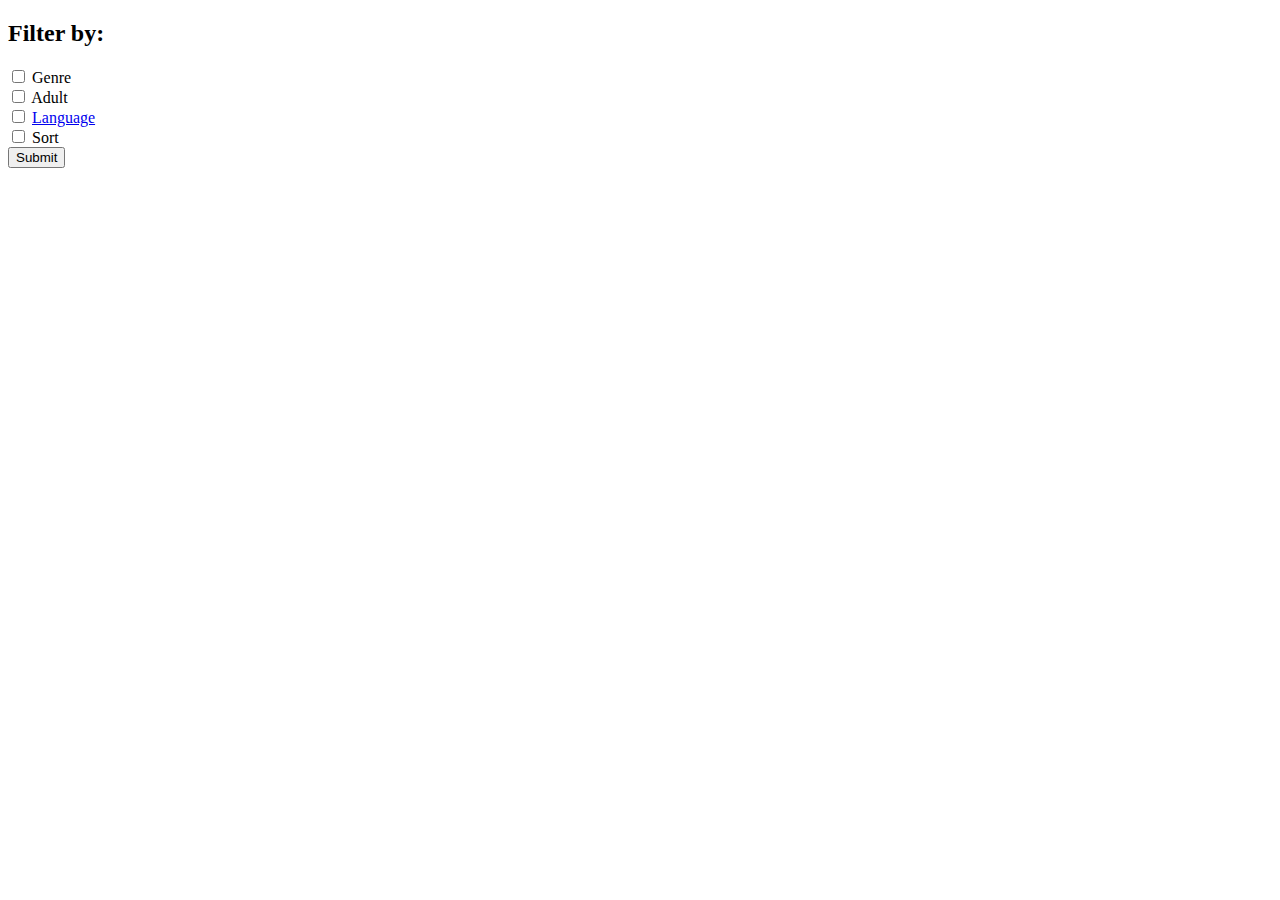
==== filter.html @ 8ba6b2bd "Refine Language Menu to Manage Checkmarks" ====
<!DOCTYPE html>
<html lang="en">
  <head>
    <meta charset="UTF-8" />
    <meta name="viewport" content="width=device-width, initial-scale=1.0" />
    <title>Checkbox Example</title>
  </head>
  <body>
    <h2>Filter by:</h2>
    <form>
      <div id="genre-div" class="filter-div">
        <input type="checkbox" id="genre-filter" name="filter" value="genres" />
        <label for="genre-filter"> Genre </label>
        <div id="genre-container" class="filter-container"></div>
      </div>
      <div id="adult-div" class="filter-div">
        <input type="checkbox" id="adult-filter" name="filter" value="adult" />
        <label for="adult-filter"> Adult </label>
        <div id="adult-container" class="filter-container"></div>
      </div>
      <div id="language-div" class="filter-div">
        <input
          type="checkbox"
          id="language-filter"
          name="filter"
          value="language"
        />
        <label for="language-filter"> </label>
        <a href="#" id="language-label">Language</a>
        <div id="language-container" class="filter-container"></div>
      </div>
      <div id="sort-by-div" class="filter-div">
        <input type="checkbox" id="sort-by" name="filter" value="sort" />
        <label for="sort-by"> Sort </label>
        <div id="sort-by-container" class="filter-container"></div>
      </div>
      <input type="submit" value="Submit" />
    </form>
  </body>
</html>
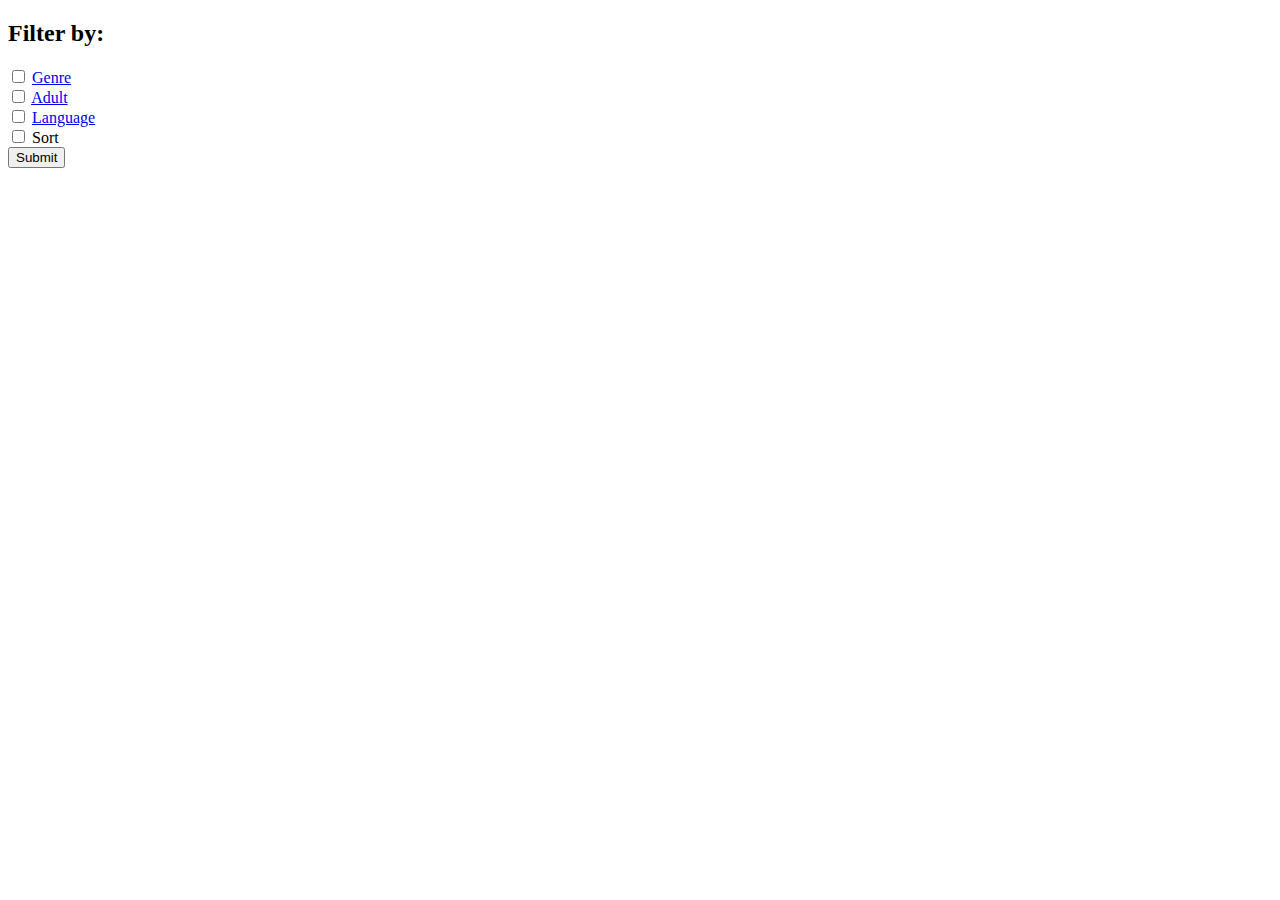
==== commit a51d0e76: "Added popup menus for genre and adult" ====
--- a/filter.html
+++ b/filter.html
@@ -9,29 +9,51 @@
     <h2>Filter by:</h2>
     <form>
       <div id="genre-div" class="filter-div">
-        <input type="checkbox" id="genre-filter" name="filter" value="genres" />
-        <label for="genre-filter"> Genre </label>
+        <input
+          type="checkbox"
+          id="genre-filter-checkbox"
+          class="filter-checkbox"
+          name="filter"
+          value="genre"
+        />
+        <label for="genre-filter-checkbox"> </label>
+        <a href="#" id="genre-label">Genre </a>
+
         <div id="genre-container" class="filter-container"></div>
       </div>
       <div id="adult-div" class="filter-div">
-        <input type="checkbox" id="adult-filter" name="filter" value="adult" />
-        <label for="adult-filter"> Adult </label>
+        <input
+          type="checkbox"
+          id="adult-filter-checkbox"
+          class="filter-checkbox"
+          name="filter"
+          value="adult"
+        />
+        <label for="adult-filter-checkbox"> </label>
+        <a href="#" id="adult-label">Adult </a>
         <div id="adult-container" class="filter-container"></div>
       </div>
       <div id="language-div" class="filter-div">
         <input
           type="checkbox"
-          id="language-filter"
+          id="language-filter-checkbox"
           name="filter"
+          class="filter-checkbox"
           value="language"
         />
-        <label for="language-filter"> </label>
-        <a href="#" id="language-label">Language</a>
+        <label for="language-filter-checkbox"> </label>
+        <a href="#" id="language-label">Language </a>
         <div id="language-container" class="filter-container"></div>
       </div>
       <div id="sort-by-div" class="filter-div">
-        <input type="checkbox" id="sort-by" name="filter" value="sort" />
-        <label for="sort-by"> Sort </label>
+        <input
+          type="checkbox"
+          id="sort-by-checkbox"
+          class="filter-checkbox"
+          name="filter"
+          value="sort"
+        />
+        <label for="sort-by-checkbox"> Sort </label>
         <div id="sort-by-container" class="filter-container"></div>
       </div>
       <input type="submit" value="Submit" />
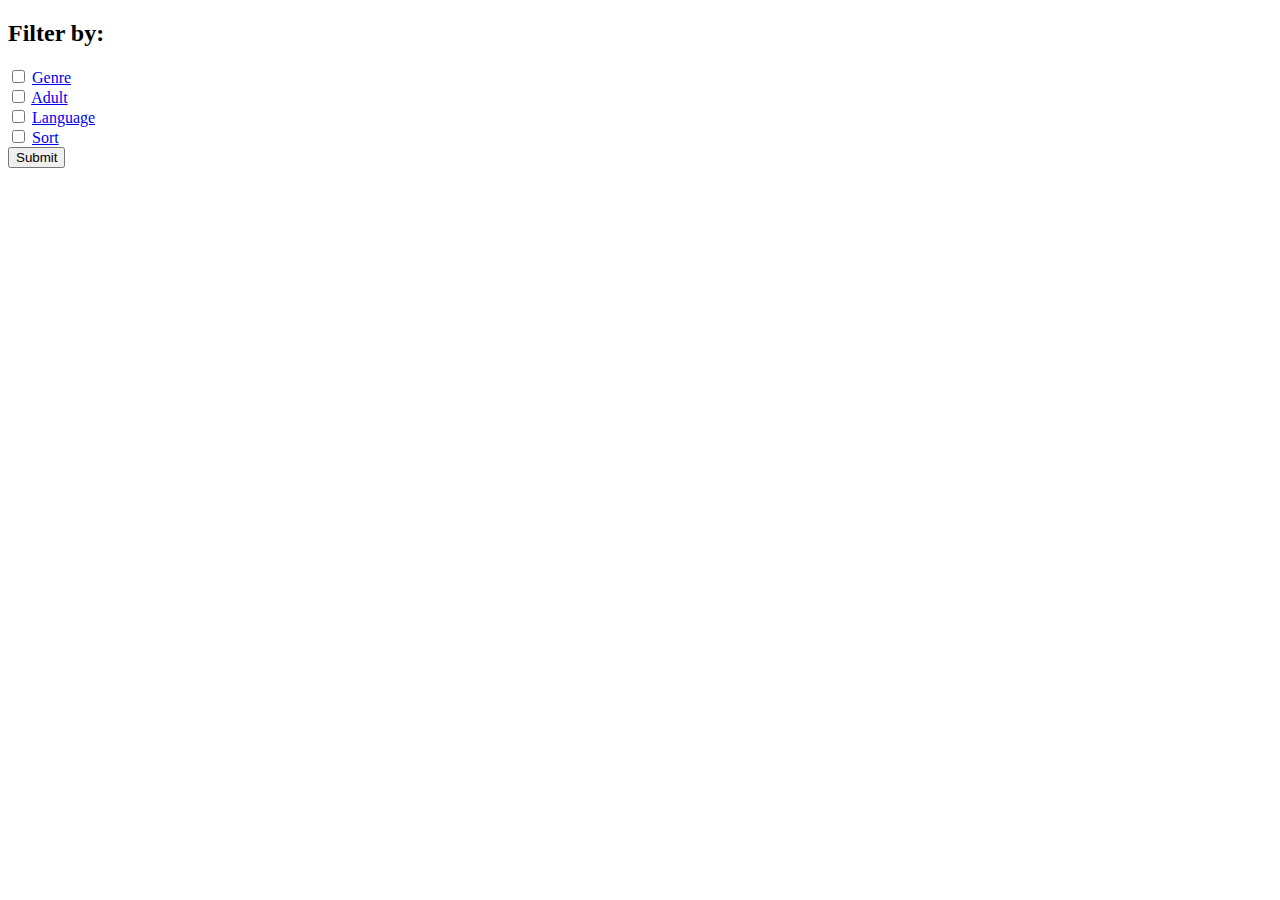
==== commit 7b0593b2: "added keyword codes" ====
--- a/filter.html
+++ b/filter.html
@@ -53,10 +53,11 @@
           name="filter"
           value="sort"
         />
-        <label for="sort-by-checkbox"> Sort </label>
+        <label for="sort-by-checkbox"> </label>
+        <a href="#" id="sort-by-label">Sort </a>
         <div id="sort-by-container" class="filter-container"></div>
       </div>
-      <input type="submit" value="Submit" />
+      <input type="submit" id="filter-submit-button" value="Submit" />
     </form>
   </body>
 </html>
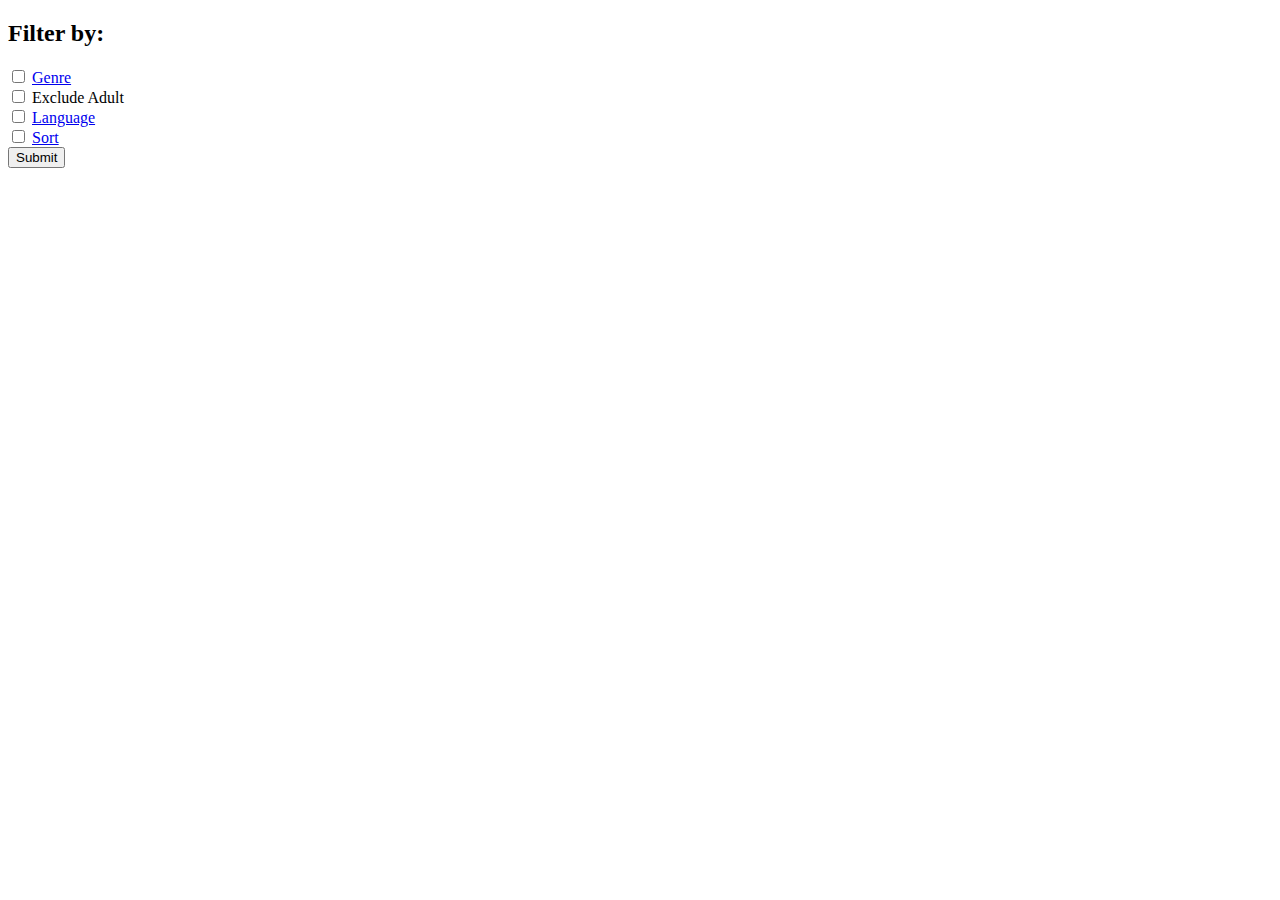
==== commit 48f4b597: "Changed Adult to 'Exclude Adult' simple checkbox and included 'include_adult' in search" ====
--- a/filter.html
+++ b/filter.html
@@ -29,8 +29,9 @@
           name="filter"
           value="adult"
         />
-        <label for="adult-filter-checkbox"> </label>
-        <a href="#" id="adult-label">Adult </a>
+        <label for="adult-filter-checkbox" id="adult-label">
+          Exclude Adult
+        </label>
         <div id="adult-container" class="filter-container"></div>
       </div>
       <div id="language-div" class="filter-div">
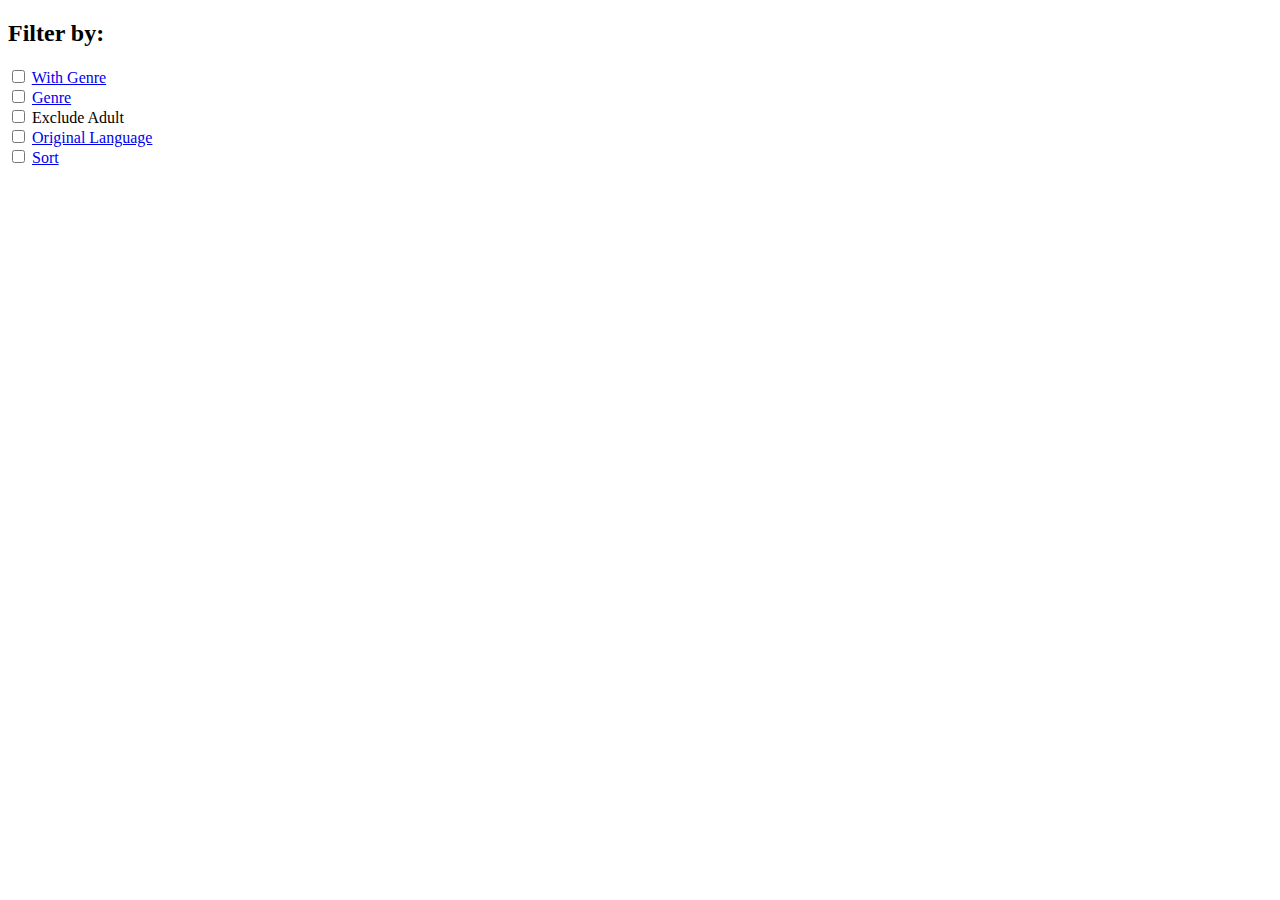
==== commit 938cd0aa: "Moved filter.html contents inside the search form" ====
--- a/filter.html
+++ b/filter.html
@@ -1,25 +1,31 @@
 <!DOCTYPE html>
 <html lang="en">
-  <head>
-    <meta charset="UTF-8" />
-    <meta name="viewport" content="width=device-width, initial-scale=1.0" />
-    <title>Checkbox Example</title>
-  </head>
   <body>
-    <h2>Filter by:</h2>
-    <form>
-      <div id="genre-div" class="filter-div">
+    <h2 id="filter-title">Filter by:</h2>
+    <div id="all-filters">
+      <div id="movie-genre-div" class="filter-div">
         <input
           type="checkbox"
-          id="genre-filter-checkbox"
+          id="movie-genre-filter-checkbox"
           class="filter-checkbox"
           name="filter"
-          value="genre"
+          value="movie-genre"
         />
-        <label for="genre-filter-checkbox"> </label>
-        <a href="#" id="genre-label">Genre </a>
-
-        <div id="genre-container" class="filter-container"></div>
+        <label for="movie-genre-filter-checkbox"> </label>
+        <a href="#" id="movie-genre-label">With Genre</a>
+        <div id="movie-genre-container" class="filter-container"></div>
+        <div id="tv-genre-div" class="filter-div">
+          <input
+            type="checkbox"
+            id="tv-genre-filter-checkbox"
+            class="filter-checkbox"
+            name="filter"
+            value="tv-genre"
+          />
+          <label for="tv-genre-filter-checkbox"> </label>
+          <a href="#" id="tv-genre-label">Genre</a>
+  
+          <div id="tv-genre-container" class="filter-container"></div>
       </div>
       <div id="adult-div" class="filter-div">
         <input
@@ -43,7 +49,7 @@
           value="language"
         />
         <label for="language-filter-checkbox"> </label>
-        <a href="#" id="language-label">Language </a>
+        <a href="#" id="language-label">Original Language</a>
         <div id="language-container" class="filter-container"></div>
       </div>
       <div id="sort-by-div" class="filter-div">
@@ -58,7 +64,6 @@
         <a href="#" id="sort-by-label">Sort </a>
         <div id="sort-by-container" class="filter-container"></div>
       </div>
-      <input type="submit" id="filter-submit-button" value="Submit" />
-    </form>
+    </div>
   </body>
 </html>
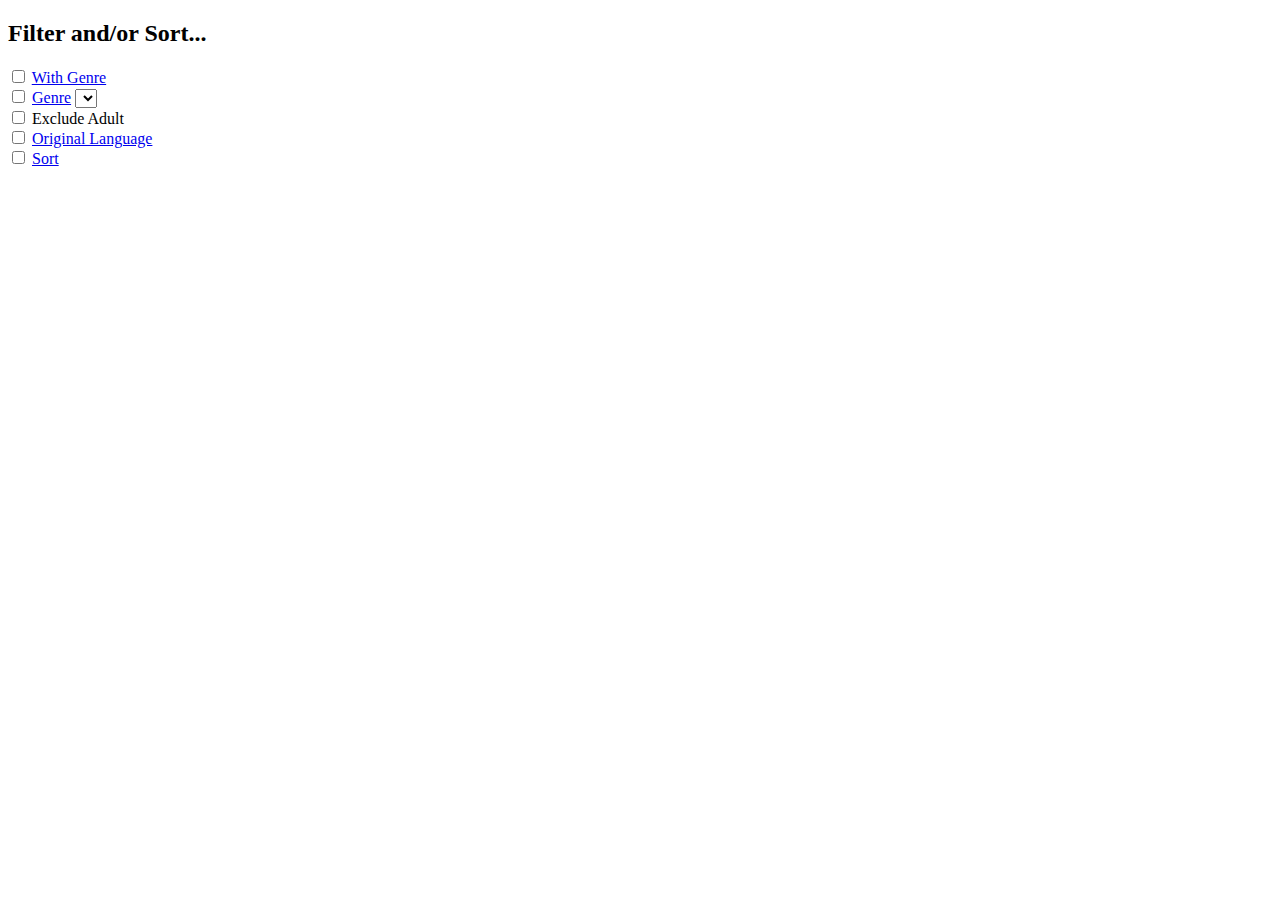
==== commit 2e75b327: "Added keyword vs. title search to search panel" ====
--- a/filter.html
+++ b/filter.html
@@ -1,38 +1,39 @@
 <!DOCTYPE html>
 <html lang="en">
   <body>
-    <h2 id="filter-title">Filter by:</h2>
+    <h2 id="filter-title">Filter and/or Sort...</h2>
     <div id="all-filters">
       <div id="movie-genre-div" class="filter-div">
         <input
           type="checkbox"
           id="movie-genre-filter-checkbox"
           class="filter-checkbox"
-          name="filter"
+          name="movie-genre-filter"
           value="movie-genre"
         />
         <label for="movie-genre-filter-checkbox"> </label>
         <a href="#" id="movie-genre-label">With Genre</a>
         <div id="movie-genre-container" class="filter-container"></div>
-        <div id="tv-genre-div" class="filter-div">
-          <input
-            type="checkbox"
-            id="tv-genre-filter-checkbox"
-            class="filter-checkbox"
-            name="filter"
-            value="tv-genre"
-          />
-          <label for="tv-genre-filter-checkbox"> </label>
-          <a href="#" id="tv-genre-label">Genre</a>
-  
-          <div id="tv-genre-container" class="filter-container"></div>
+      </div>
+      <div id="tv-genre-div" class="filter-div">
+        <input
+          type="checkbox"
+          id="tv-genre-filter-checkbox"
+          class="filter-checkbox"
+          name="tv-genre-filter"
+          value="tv-genre"
+        />
+        <label for="tv-genre-filter-checkbox"> </label>
+        <a href="#" id="tv-genre-label">Genre</a>
+
+        <select id="tv-genre-container" class="filter-container"></select>
       </div>
       <div id="adult-div" class="filter-div">
         <input
           type="checkbox"
           id="adult-filter-checkbox"
           class="filter-checkbox"
-          name="filter"
+          name="adult-filter"
           value="adult"
         />
         <label for="adult-filter-checkbox" id="adult-label">
@@ -44,7 +45,7 @@
         <input
           type="checkbox"
           id="language-filter-checkbox"
-          name="filter"
+          name="language-filter"
           class="filter-checkbox"
           value="language"
         />
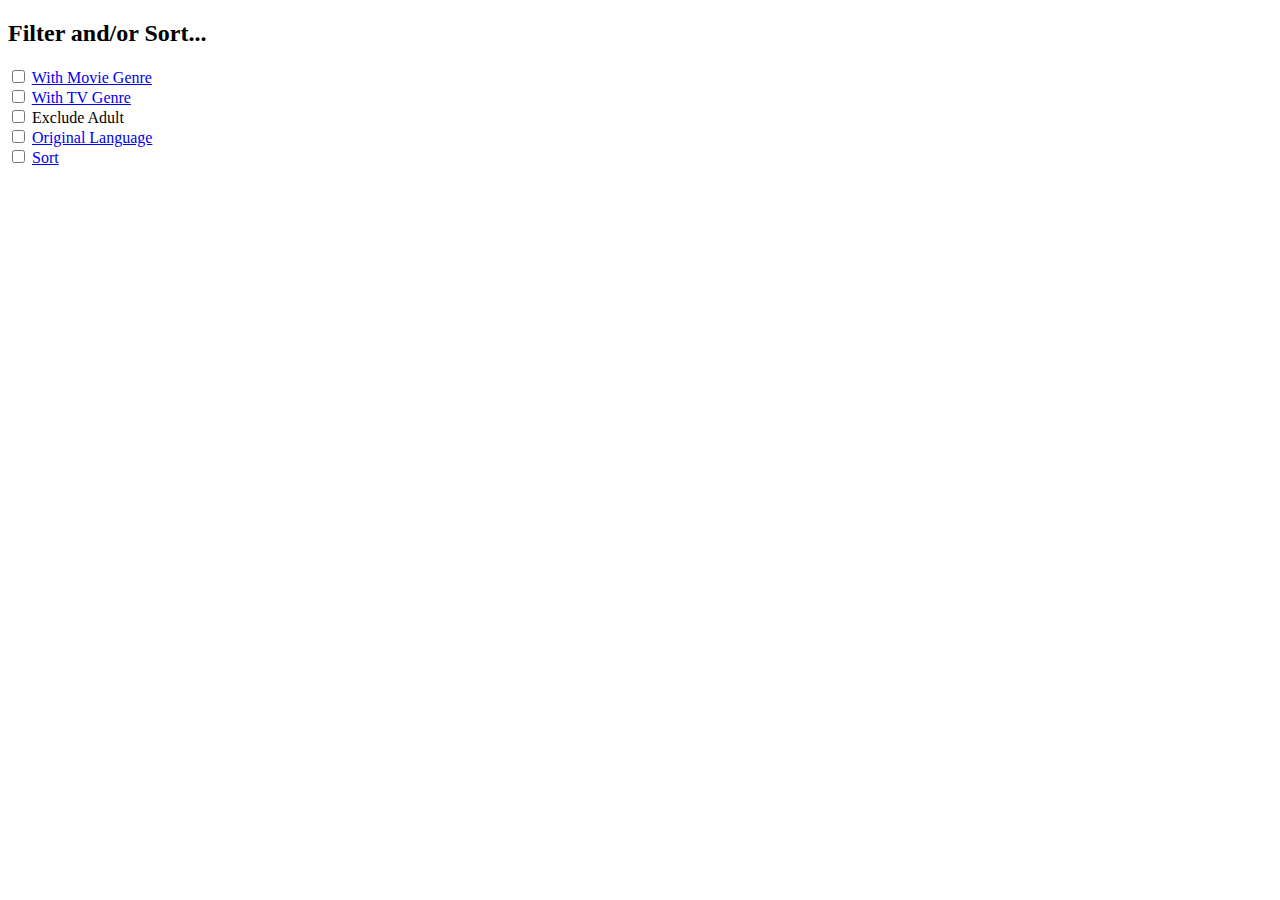
==== commit 97310687: "Fixed issue with TV Genre menu not showing by changing select tag to div tag" ====
--- a/filter.html
+++ b/filter.html
@@ -12,7 +12,7 @@
           value="movie-genre"
         />
         <label for="movie-genre-filter-checkbox"> </label>
-        <a href="#" id="movie-genre-label">With Genre</a>
+        <a href="#" id="movie-genre-label">With Movie Genre</a>
         <div id="movie-genre-container" class="filter-container"></div>
       </div>
       <div id="tv-genre-div" class="filter-div">
@@ -24,9 +24,9 @@
           value="tv-genre"
         />
         <label for="tv-genre-filter-checkbox"> </label>
-        <a href="#" id="tv-genre-label">Genre</a>
+        <a href="#" id="tv-genre-label"> With TV Genre</a>
 
-        <select id="tv-genre-container" class="filter-container"></select>
+        <div id="tv-genre-container" class="filter-container"></div>
       </div>
       <div id="adult-div" class="filter-div">
         <input
